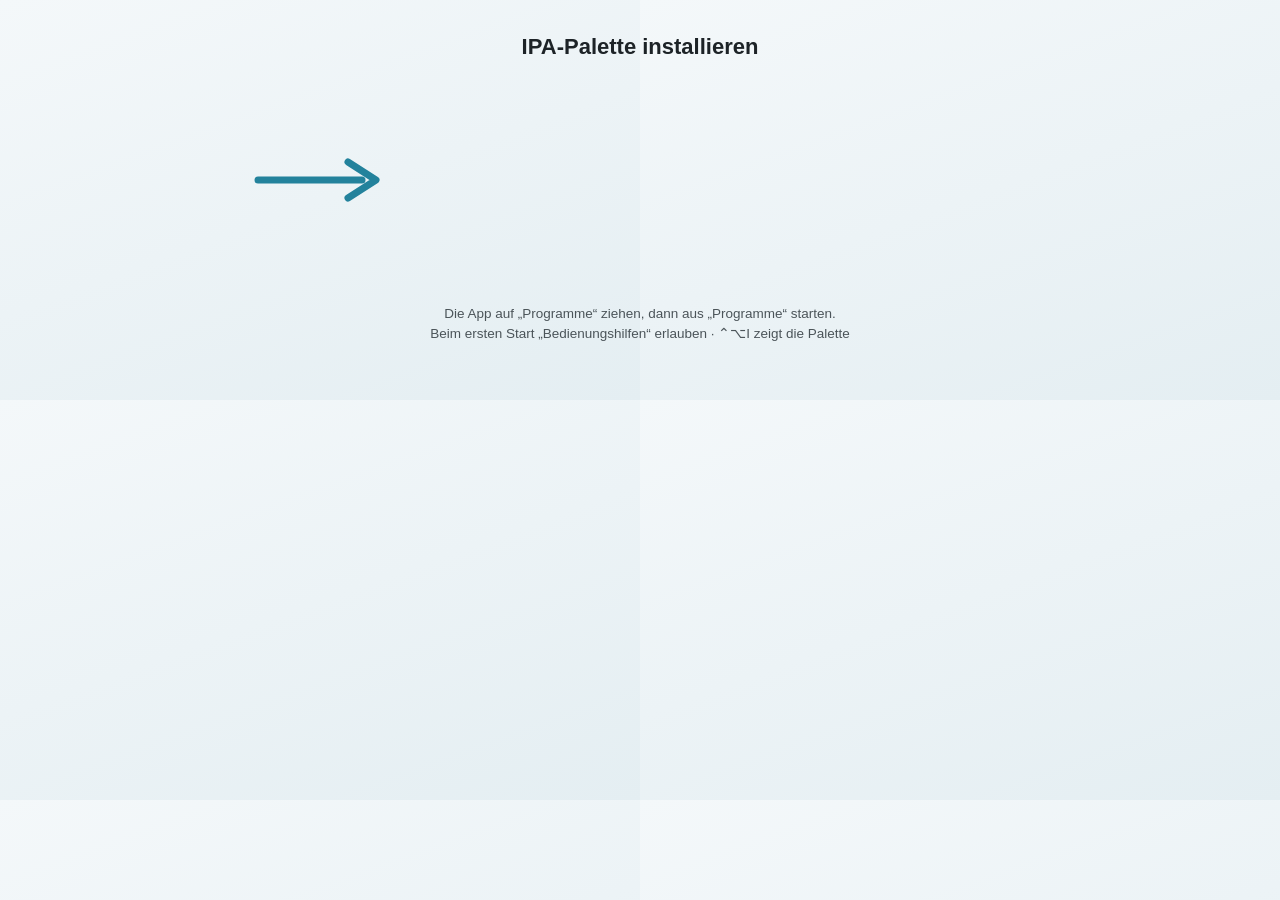
==== mac/dmg/background.html @ d0a83d72 "Installer: Setup.exe (Inno Setup) und Installations-DMG, App bietet Verschieben nach Programme an, F" ====
<!DOCTYPE html><html><head><meta charset="utf-8"><style>
html,body{margin:0;width:640px;height:400px;overflow:hidden;background:linear-gradient(160deg,#f4f8fa,#e4eef2);font-family:-apple-system,"Helvetica Neue",sans-serif;color:#1d2327}
h1{position:absolute;top:34px;width:100%;text-align:center;font-size:22px;font-weight:600;margin:0}
p{position:absolute;top:304px;width:100%;text-align:center;font-size:13.5px;color:#4b5459;margin:0;line-height:1.5}
svg{position:absolute;left:250px;top:150px}
</style></head><body>
<h1>IPA-Palette installieren</h1>
<svg width="140" height="60" viewBox="0 0 140 60"><path d="M8 30 H112" stroke="#23829c" stroke-width="7" stroke-linecap="round"/><path d="M98 12 L126 30 L98 48" fill="none" stroke="#23829c" stroke-width="7" stroke-linecap="round" stroke-linejoin="round"/></svg>
<p>Die App auf „Programme“ ziehen, dann aus „Programme“ starten.<br>Beim ersten Start „Bedienungshilfen“ erlauben · ⌃⌥I zeigt die Palette</p>
</body></html>
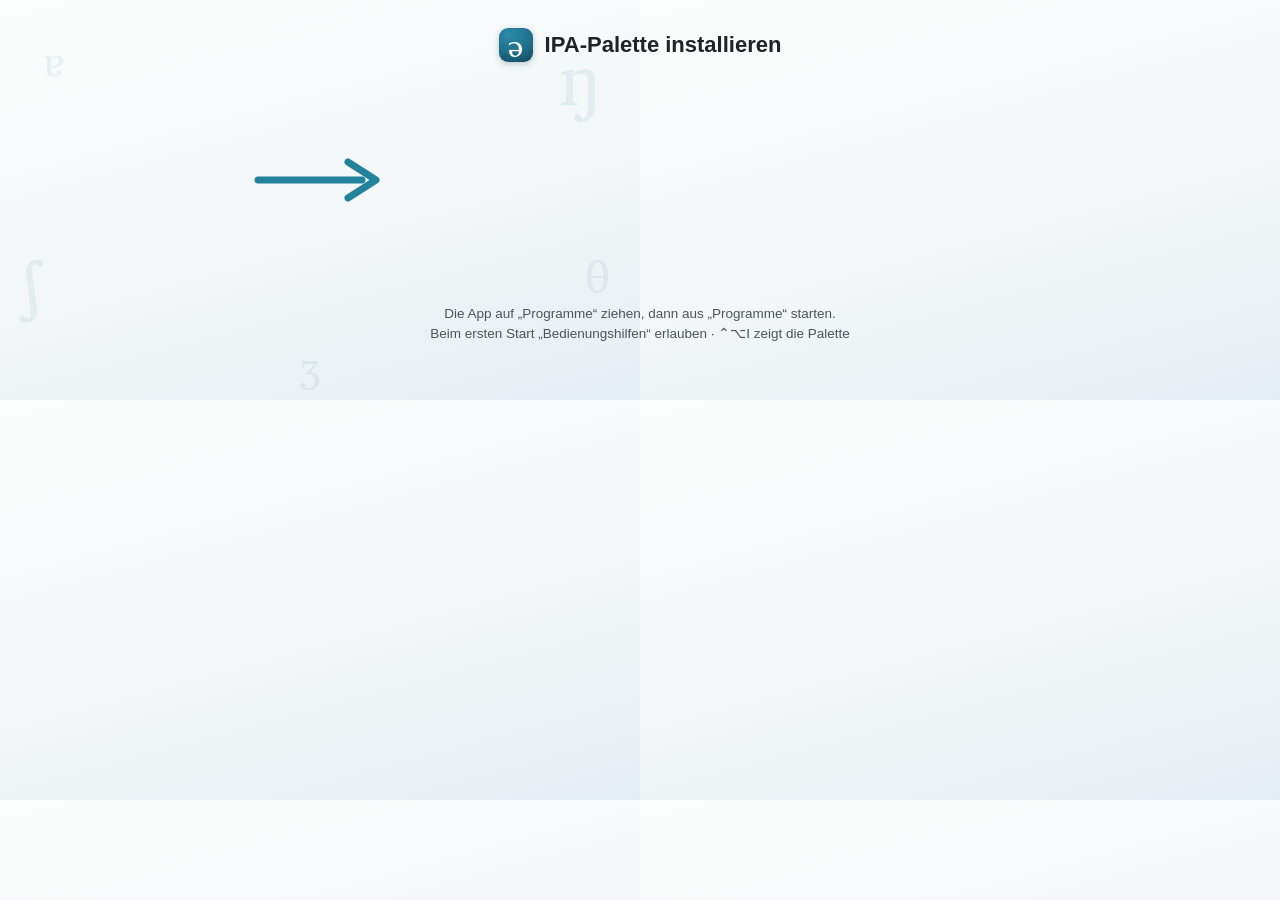
==== commit 10c453b6: "Update-Hinweis in Mac- und Windows-App, gestaltetes Setup-Fenster und DMG-Hintergrund Co-Authored-By" ====
--- a/mac/dmg/background.html
+++ b/mac/dmg/background.html
@@ -1,10 +1,19 @@
 <!DOCTYPE html><html><head><meta charset="utf-8"><style>
-html,body{margin:0;width:640px;height:400px;overflow:hidden;background:linear-gradient(160deg,#f4f8fa,#e4eef2);font-family:-apple-system,"Helvetica Neue",sans-serif;color:#1d2327}
-h1{position:absolute;top:34px;width:100%;text-align:center;font-size:22px;font-weight:600;margin:0}
+@font-face { font-family: "IPA Palette Serif"; src: url("../../fonts/ipa-palette-serif.woff2") format("woff2"); }
+html,body{margin:0;width:640px;height:400px;overflow:hidden;background:linear-gradient(165deg,#fbfcfc 0%,#f2f6f7 60%,#e3eef2 100%);font-family:-apple-system,"Helvetica Neue",sans-serif;color:#1d2327}
+.sym{position:absolute;font-family:"IPA Palette Serif",serif;color:rgba(31,111,139,.08);line-height:1}
+.head{position:absolute;top:28px;width:100%;display:flex;justify-content:center;align-items:center;gap:12px}
+.badge{width:34px;height:34px;border-radius:9px;background:radial-gradient(120% 90% at 30% 20%,#2b8aa8,#1f6f8b 55%,#164f63);color:#fff;font:30px/34px "IPA Palette Serif",serif;text-align:center;box-shadow:0 2px 6px rgba(18,63,80,.25)}
+h1{font-size:22px;font-weight:600;margin:0}
 p{position:absolute;top:304px;width:100%;text-align:center;font-size:13.5px;color:#4b5459;margin:0;line-height:1.5}
 svg{position:absolute;left:250px;top:150px}
 </style></head><body>
-<h1>IPA-Palette installieren</h1>
+<div class="sym" style="left:20px;top:250px;font-size:64px">ʃ</div>
+<div class="sym" style="left:560px;top:40px;font-size:72px">ŋ</div>
+<div class="sym" style="left:585px;top:250px;font-size:46px">θ</div>
+<div class="sym" style="left:44px;top:40px;font-size:40px">ɐ</div>
+<div class="sym" style="left:300px;top:345px;font-size:40px">ʒ</div>
+<div class="head"><div class="badge">ə</div><h1>IPA-Palette installieren</h1></div>
 <svg width="140" height="60" viewBox="0 0 140 60"><path d="M8 30 H112" stroke="#23829c" stroke-width="7" stroke-linecap="round"/><path d="M98 12 L126 30 L98 48" fill="none" stroke="#23829c" stroke-width="7" stroke-linecap="round" stroke-linejoin="round"/></svg>
 <p>Die App auf „Programme“ ziehen, dann aus „Programme“ starten.<br>Beim ersten Start „Bedienungshilfen“ erlauben · ⌃⌥I zeigt die Palette</p>
 </body></html>
